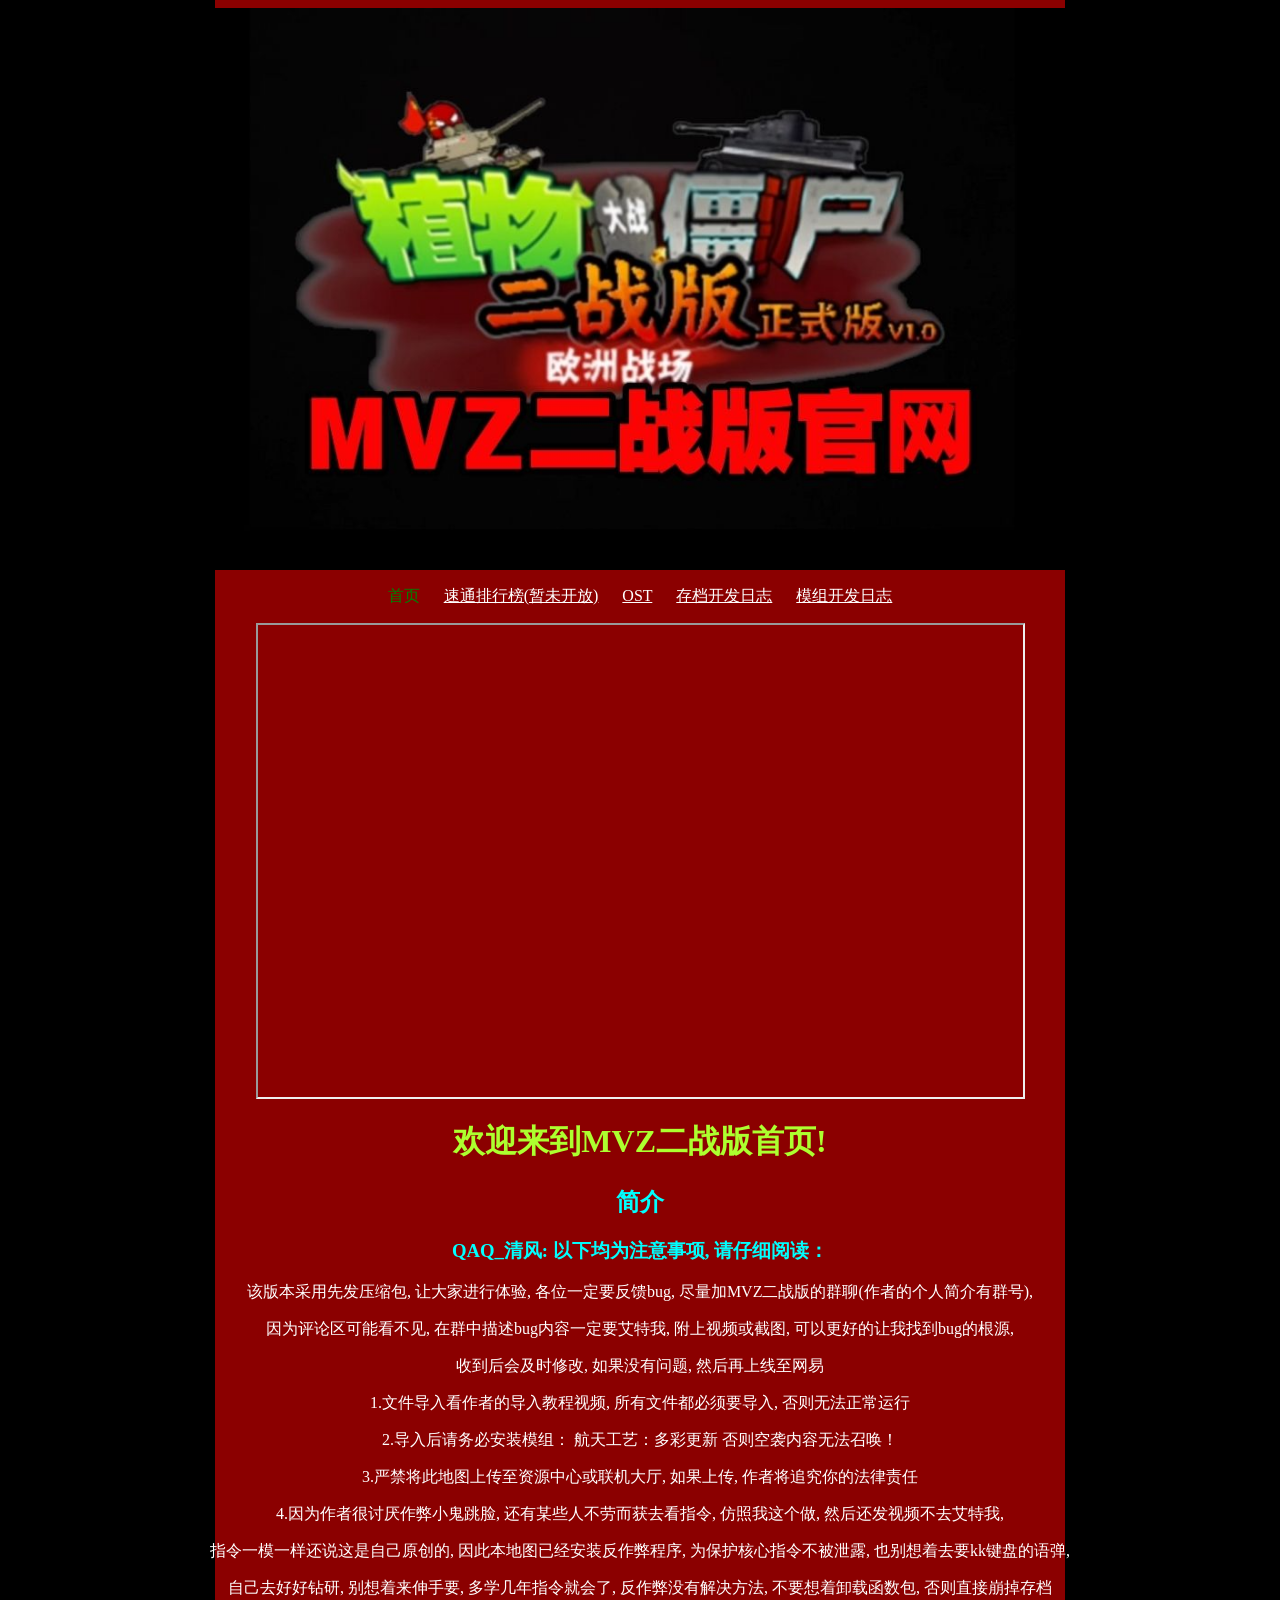
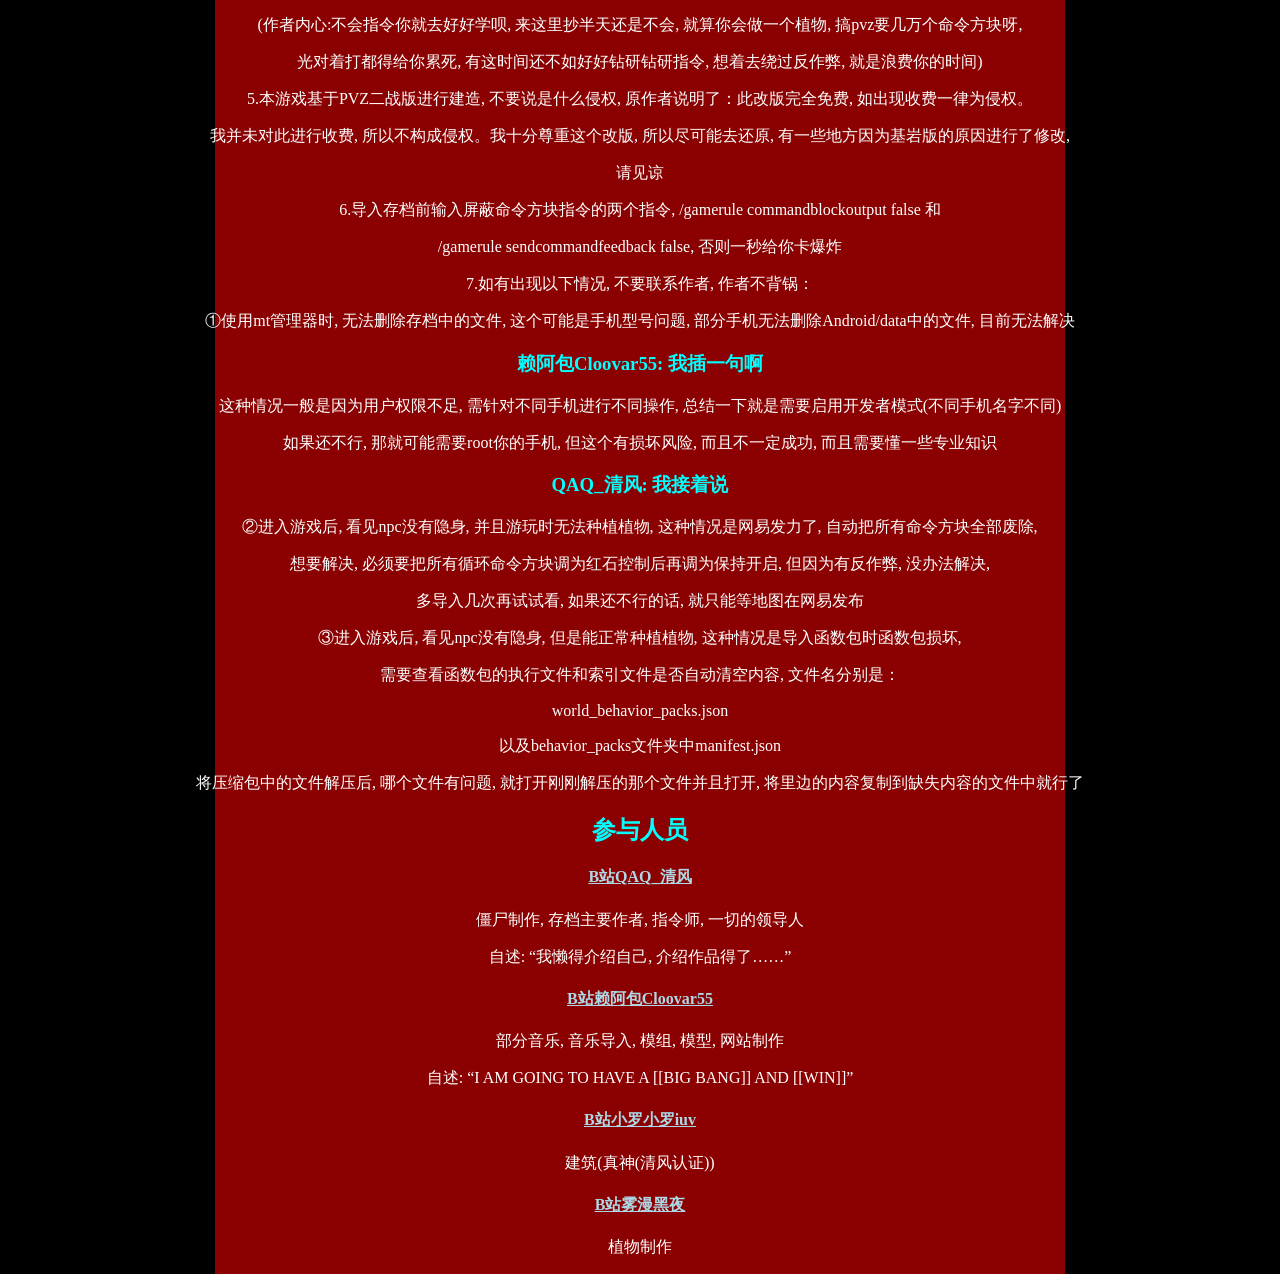
==== index.html @ 9686f53e "Add files via upload" ====
<!DOCTYPE html>
<html lang="zh-CN">
<head>
    <meta charset="UTF-8" />
    <title>MVZ二战版官网首页</title>
    <link rel="icon" href="image/title.png">
    <link rel="stylesheet" href="styles.css">
</head>
<body>
    <div class="behind-back"></div>
    <div class="rectangle-back"></div>
    <img class="img-center" src="image/logo.jpg" alt="MVZ二战版LOGO" width="981.8" height="561.8">
    <p class="choose">
        首页&nbsp;&nbsp;&nbsp;&nbsp;&nbsp;
        <a href="speedrun.html">速通排行榜(暂未开放)</a>&nbsp;&nbsp;&nbsp;&nbsp;&nbsp;
        <a href="ost.html">OST</a>&nbsp;&nbsp;&nbsp;&nbsp;&nbsp;
        <a href="save_update.html">存档开发日志</a>&nbsp;&nbsp;&nbsp;&nbsp;&nbsp;
        <a href="mod_update.html">模组开发日志</a>
    </p>
    <iframe width="765" height="472" src="https://player.bilibili.com/player.html?bvid=BV1LwAHzGE5S" title="宣传片" allowfullscreen="true"></iframe>
    <h1>欢迎来到MVZ二战版首页!</h1>
    <h2>简介</h2>
    <h3>QAQ_清风: 以下均为注意事项, 请仔细阅读：</h3>
    <p>该版本采用先发压缩包, 让大家进行体验, 各位一定要反馈bug, 尽量加MVZ二战版的群聊(作者的个人简介有群号), </p>
    <p>因为评论区可能看不见, 在群中描述bug内容一定要艾特我, 附上视频或截图, 可以更好的让我找到bug的根源,</p>
    <p>收到后会及时修改, 如果没有问题, 然后再上线至网易</p>
    <p>1.文件导入看作者的导入教程视频, 所有文件都必须要导入, 否则无法正常运行</p>
    <p>2.导入后请务必安装模组： 航天工艺：多彩更新 否则空袭内容无法召唤！</p>
    <p>3.严禁将此地图上传至资源中心或联机大厅, 如果上传, 作者将追究你的法律责任</p>
    <p>4.因为作者很讨厌作弊小鬼跳脸, 还有某些人不劳而获去看指令, 仿照我这个做, 然后还发视频不去艾特我,</p>
    <p>指令一模一样还说这是自己原创的, 因此本地图已经安装反作弊程序, 为保护核心指令不被泄露, 也别想着去要kk键盘的语弹, </p>
    <p>自己去好好钻研, 别想着来伸手要, 多学几年指令就会了, 反作弊没有解决方法, 不要想着卸载函数包, 否则直接崩掉存档</p>
    <p>(作者内心:不会指令你就去好好学呗, 来这里抄半天还是不会, 就算你会做一个植物, 搞pvz要几万个命令方块呀, </p>
    <p>光对着打都得给你累死, 有这时间还不如好好钻研钻研指令, 想着去绕过反作弊, 就是浪费你的时间)</p>
    <p>5.本游戏基于PVZ二战版进行建造, 不要说是什么侵权, 原作者说明了：此改版完全免费, 如出现收费一律为侵权。</p>
    <p>我并未对此进行收费, 所以不构成侵权。我十分尊重这个改版, 所以尽可能去还原, 有一些地方因为基岩版的原因进行了修改, </p>
    <p>请见谅</p>
    <p>6.导入存档前输入屏蔽命令方块指令的两个指令, /gamerule commandblockoutput false 和</p>
    <p>/gamerule sendcommandfeedback false, 否则一秒给你卡爆炸</p>
    <p>7.如有出现以下情况, 不要联系作者, 作者不背锅：</p>
    <p>①使用mt管理器时, 无法删除存档中的文件, 这个可能是手机型号问题, 部分手机无法删除Android/data中的文件, 目前无法解决</p>
    <h3>赖阿包Cloovar55: 我插一句啊</h3>
    <p>这种情况一般是因为用户权限不足, 需针对不同手机进行不同操作, 总结一下就是需要启用开发者模式(不同手机名字不同)</p>
    <p>如果还不行, 那就可能需要root你的手机, 但这个有损坏风险, 而且不一定成功, 而且需要懂一些专业知识</p>
    <h3>QAQ_清风: 我接着说</h3>
    <p>②进入游戏后, 看见npc没有隐身, 并且游玩时无法种植植物, 这种情况是网易发力了, 自动把所有命令方块全部废除, </p>
    <p>想要解决, 必须要把所有循环命令方块调为红石控制后再调为保持开启, 但因为有反作弊, 没办法解决, </p>
    <p>多导入几次再试试看, 如果还不行的话, 就只能等地图在网易发布</p>
    <p>③进入游戏后, 看见npc没有隐身, 但是能正常种植植物, 这种情况是导入函数包时函数包损坏, </p>
    <p>需要查看函数包的执行文件和索引文件是否自动清空内容, 文件名分别是：</p>
    <p>world_behavior_packs.json</p>
    <p>以及behavior_packs文件夹中manifest.json</p>
    <p>将压缩包中的文件解压后, 哪个文件有问题, 就打开刚刚解压的那个文件并且打开, 将里边的内容复制到缺失内容的文件中就行了</p>
    <h2>参与人员</h2>
    <h4><a class="h4-a" href="https://space.bilibili.com/3546894668138660">B站QAQ_清风</a></h4>
    <p>僵尸制作, 存档主要作者, 指令师, 一切的领导人</p>
    <p>自述: “我懒得介绍自己, 介绍作品得了……”</p>
    <h4><a class="h4-a" href="https://space.bilibili.com/401788469">B站赖阿包Cloovar55</a></h4>
    <p>部分音乐, 音乐导入, 模组, 模型, 网站制作</p>
    <p>自述: “I AM GOING TO HAVE A [[BIG BANG]] AND [[WIN]]”</p>
    <h4><a class="h4-a" href="https://space.bilibili.com/3546635525163189">B站小罗小罗iuv</a></h4>
    <p>建筑(真神(清风认证))</p>
    <h4><a class="h4-a" href="https://space.bilibili.com/1789796641">B站雾漫黑夜</a></h4>
    <p>植物制作</p>
</body>
</html>
---- styles.css ----
body {
  overflow-x: hidden;
}

p {
    color: white;
    text-align: center;
}
small {
    text-align: center;
}
a{
    color: white;
}
.choose {
    color: green;
    text-align: center;
}
.middlea {
    display: flex;
    justify-content: center;
    align-items: center;
}
h1 {
    color: greenyellow;
    text-align: center;
}
h2 {
    color: cyan;
    text-align: center;
}
h3 {
    color: cyan;
    text-align: center;
}
h4 {
    color: lightblue;
    text-align: center;
}
.h4-a{
    color: lightblue;
    text-align: center;
}
.img-center {
    z-index: -1;
    display: block;
    margin:0 auto;
}
iframe {
    display: block;
    margin:0 auto;
}
.rectangle-back{
    width: 850px;
    height: 9999999999999px;
    overflow:hidden;
    background-color: darkred;
    z-index: -1;
    position: fixed;
    position: fixed;
    left:50%;
    top:50%;
    transform:translate(-50%,-50%);
}
.behind-back{
    width: 9999999999999px;
    height: 9999999999999px;
    overflow:hidden;
    background-color: black;
    z-index: -1;
    position: fixed;
    position: fixed;
    left:50%;
    top:50%;
    transform:translate(-50%,-50%);
}
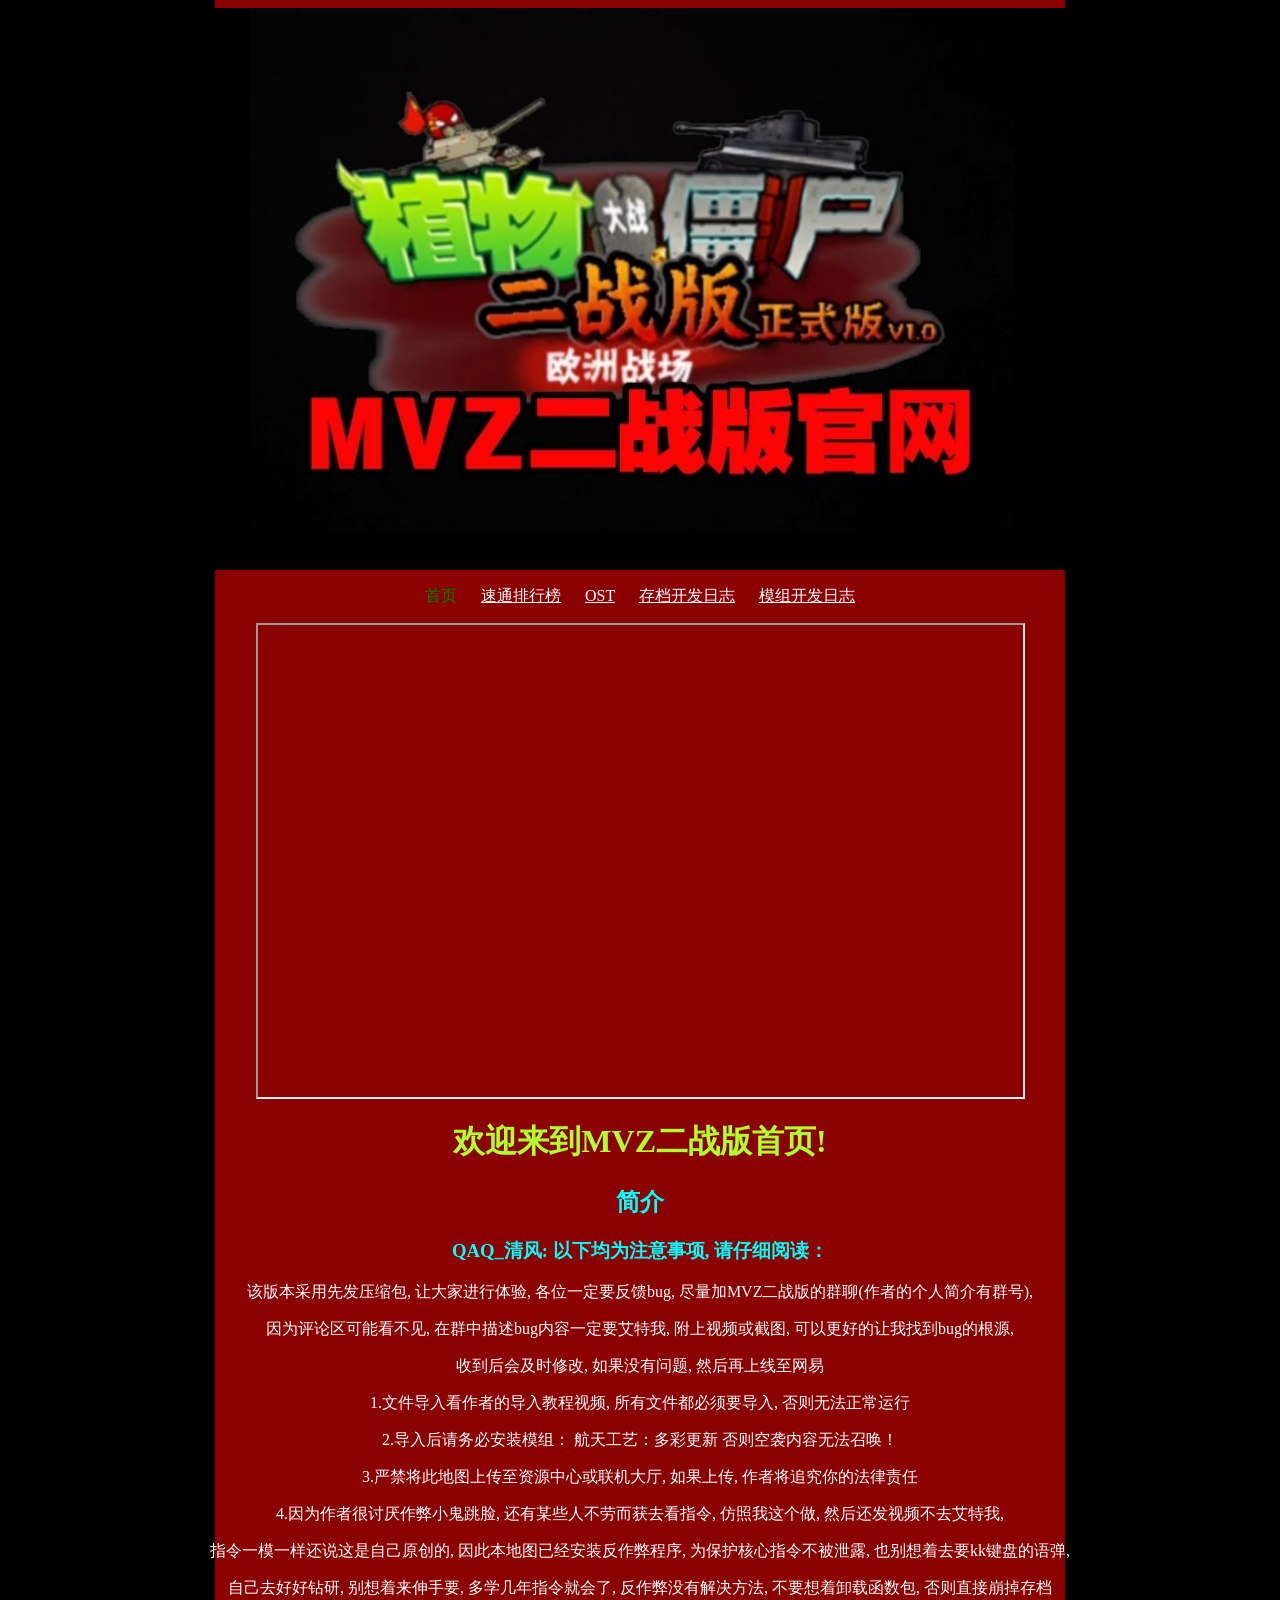
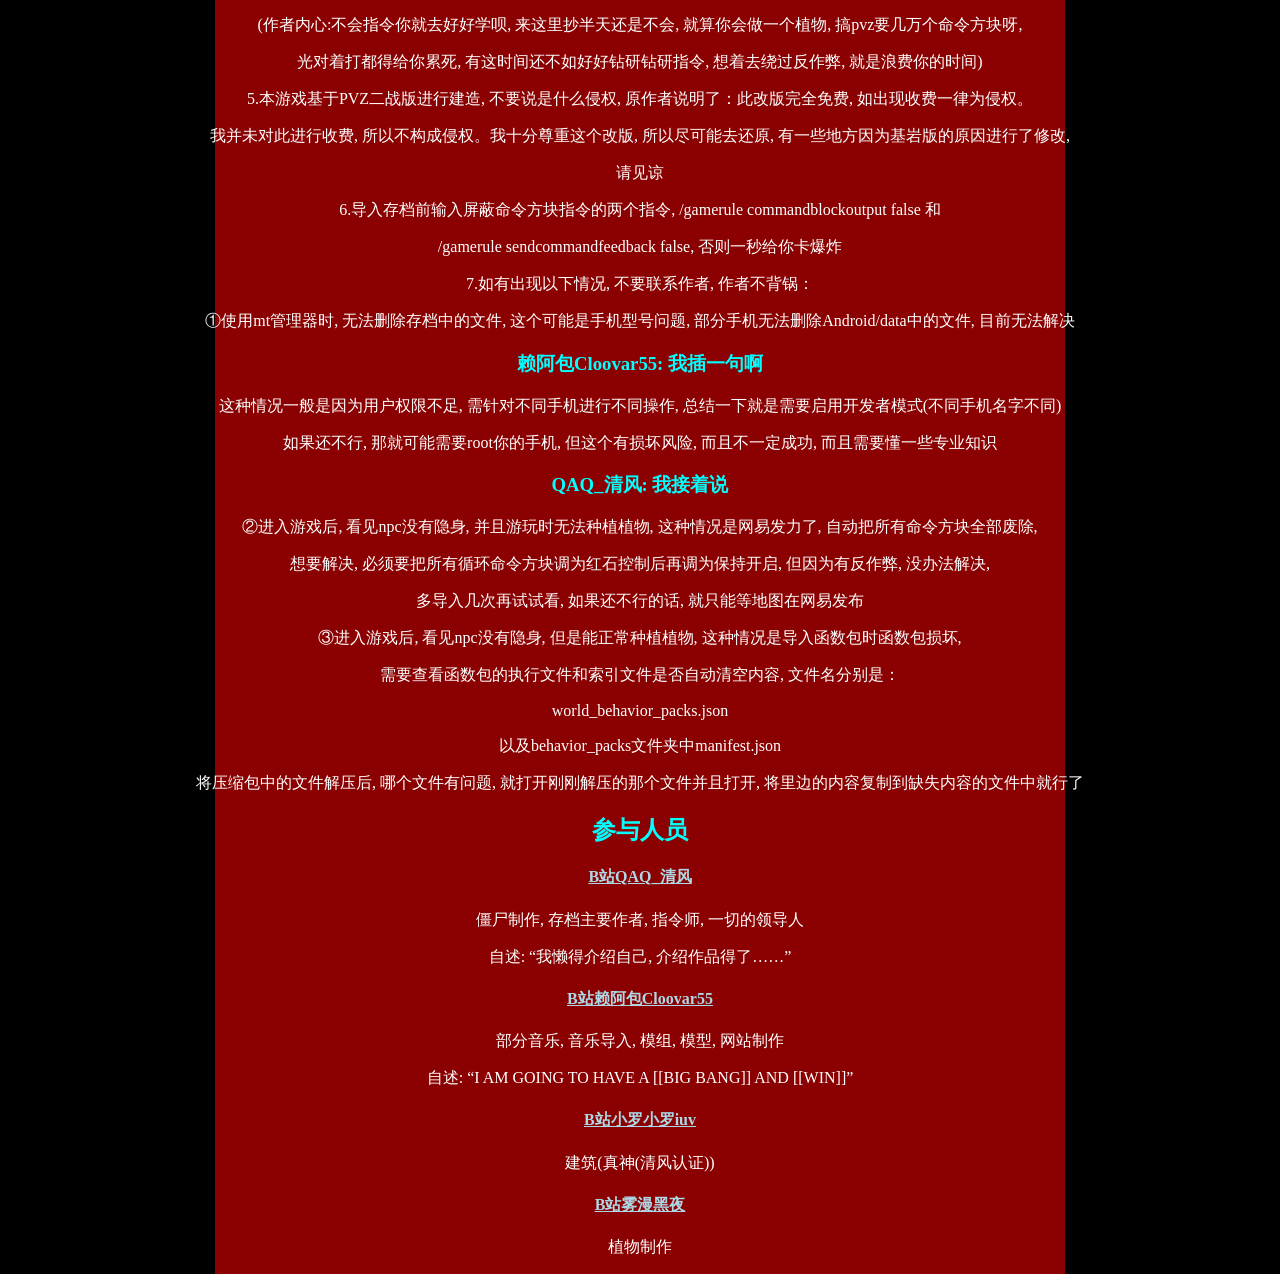
==== commit 2add09fe: "Add files via upload" ====
--- a/index.html
+++ b/index.html
@@ -12,7 +12,7 @@
     <img class="img-center" src="image/logo.jpg" alt="MVZ二战版LOGO" width="981.8" height="561.8">
     <p class="choose">
         首页&nbsp;&nbsp;&nbsp;&nbsp;&nbsp;
-        <a href="speedrun.html">速通排行榜(暂未开放)</a>&nbsp;&nbsp;&nbsp;&nbsp;&nbsp;
+        <a href="speedrun.html">速通排行榜</a>&nbsp;&nbsp;&nbsp;&nbsp;&nbsp;
         <a href="ost.html">OST</a>&nbsp;&nbsp;&nbsp;&nbsp;&nbsp;
         <a href="save_update.html">存档开发日志</a>&nbsp;&nbsp;&nbsp;&nbsp;&nbsp;
         <a href="mod_update.html">模组开发日志</a>
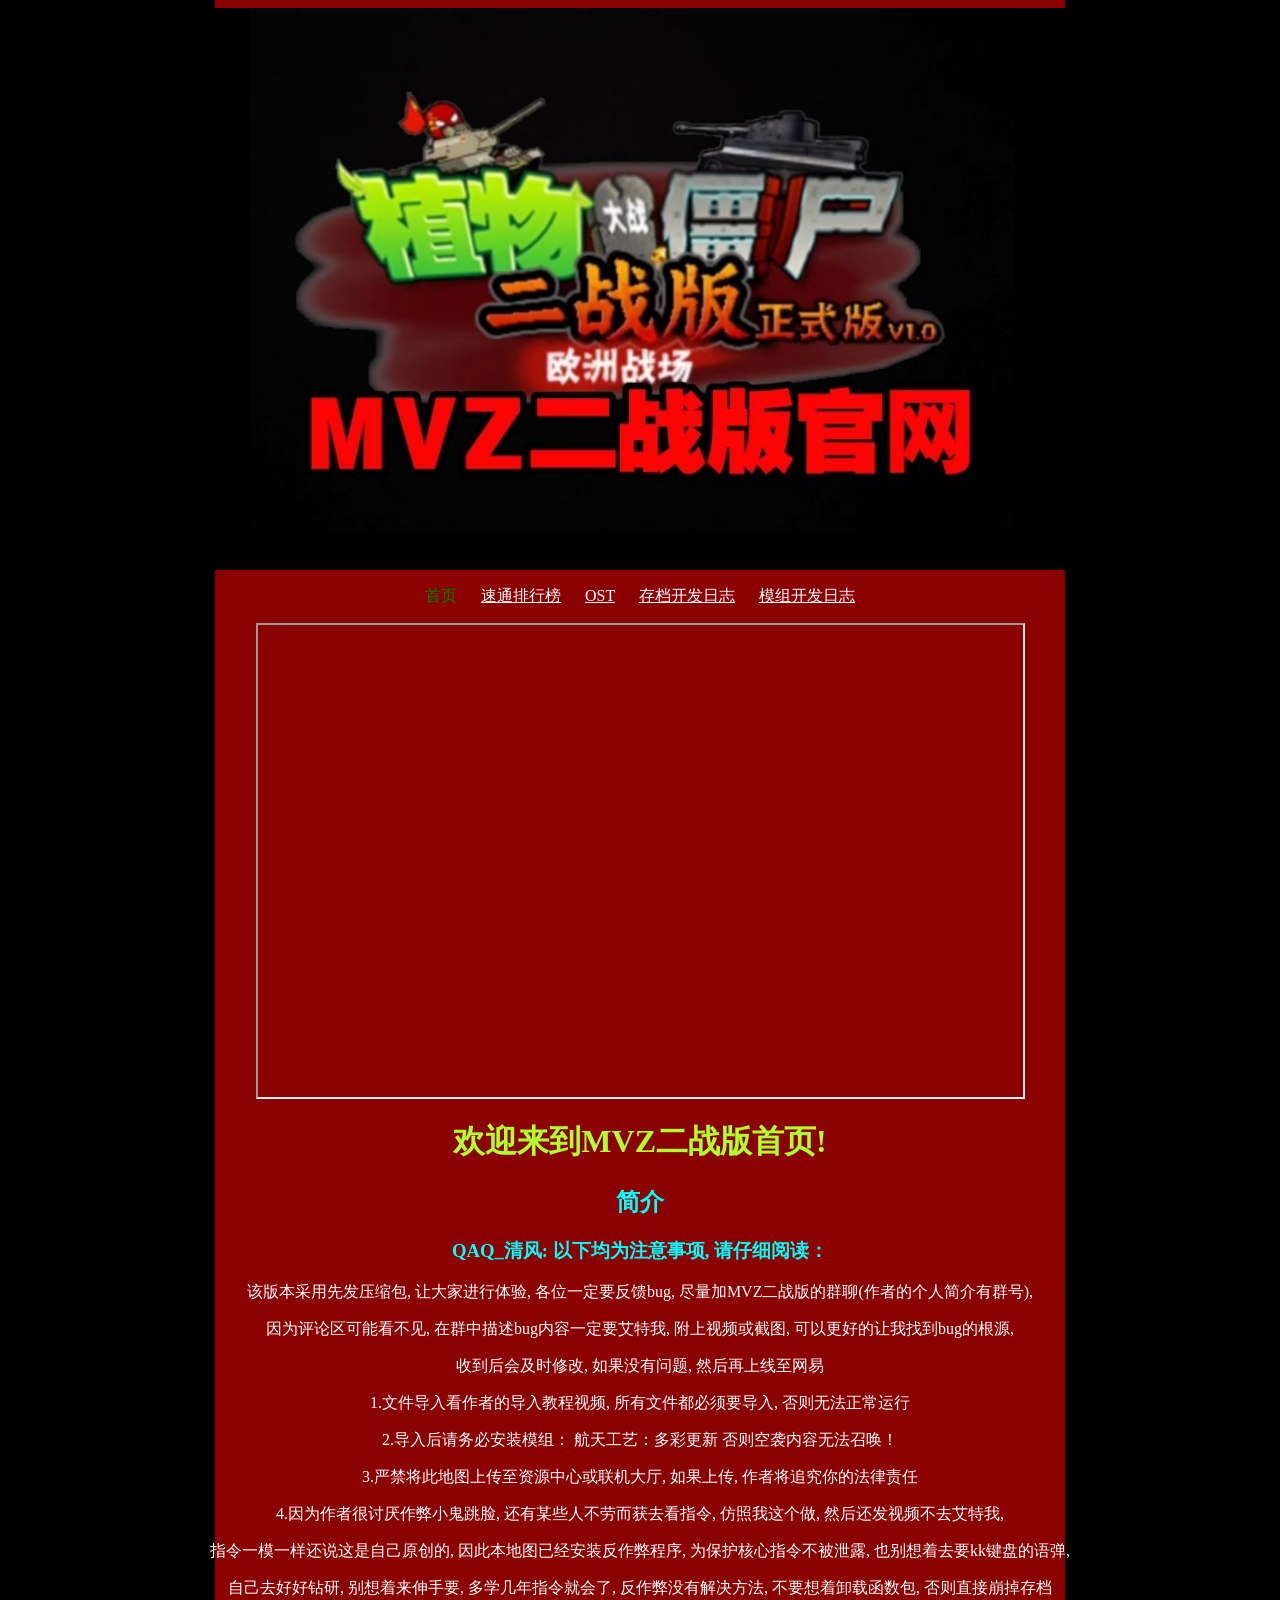
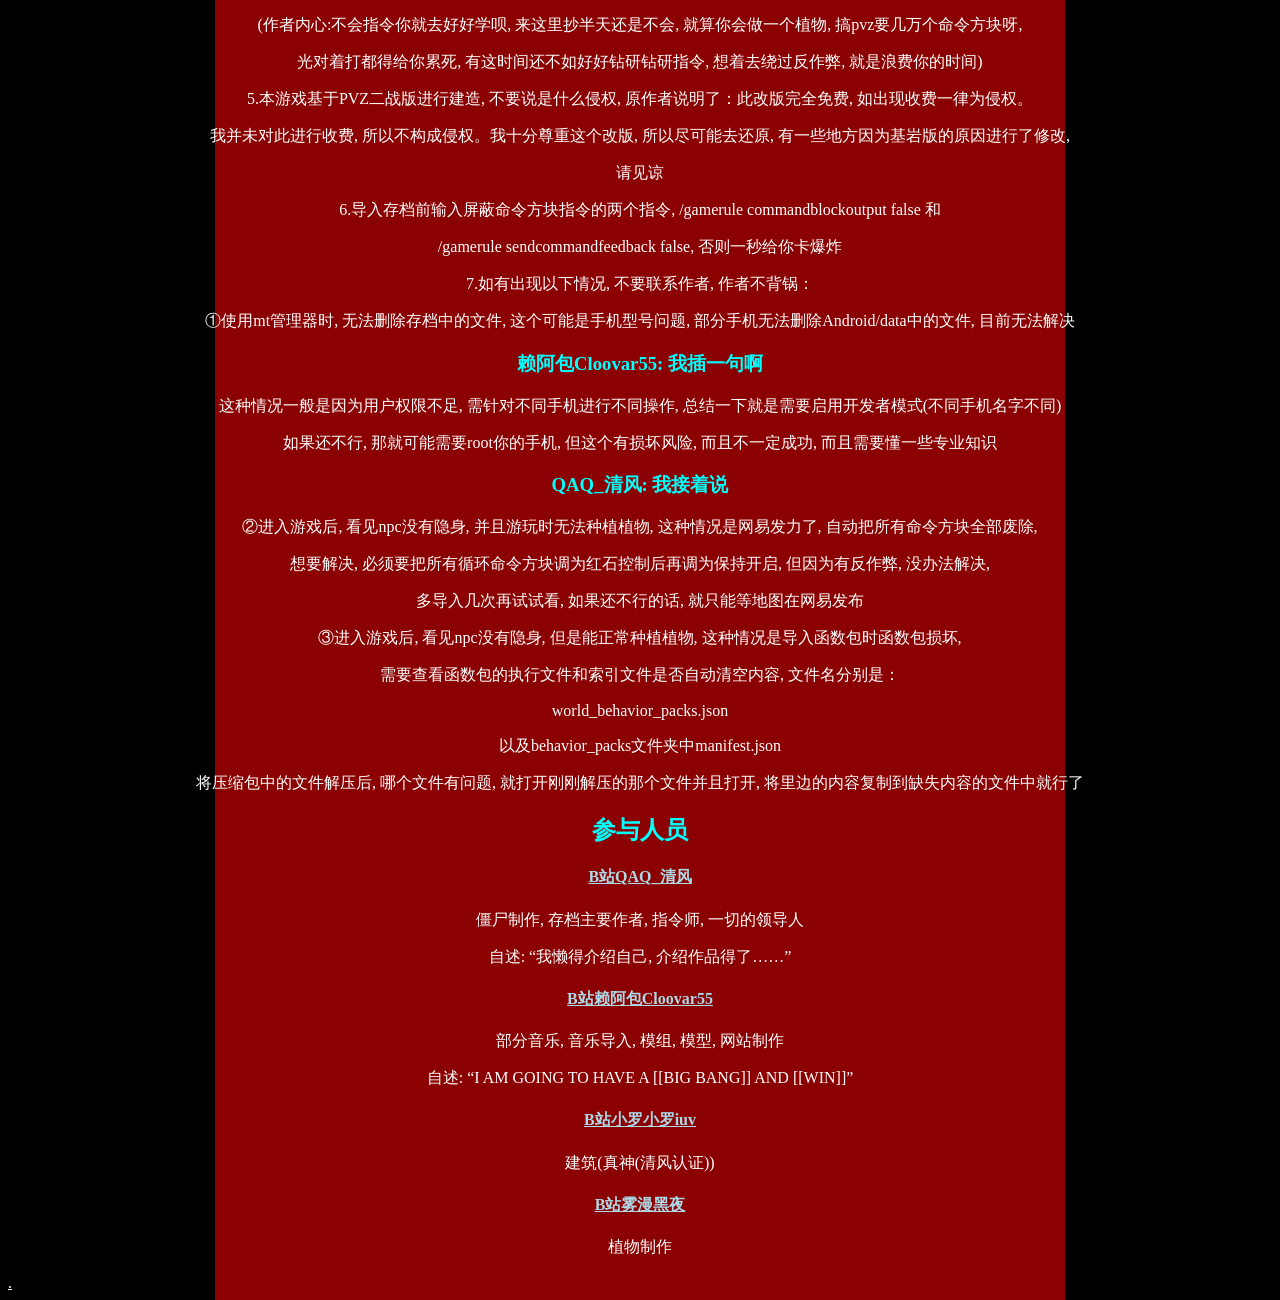
==== commit 3259e9ac: "Add files via upload" ====
--- a/index.html
+++ b/index.html
@@ -62,5 +62,6 @@
     <p>建筑(真神(清风认证))</p>
     <h4><a class="h4-a" href="https://space.bilibili.com/1789796641">B站雾漫黑夜</a></h4>
     <p>植物制作</p>
+    <a href="wip/email.html" class="easter_egg">.</a>
 </body>
 </html>
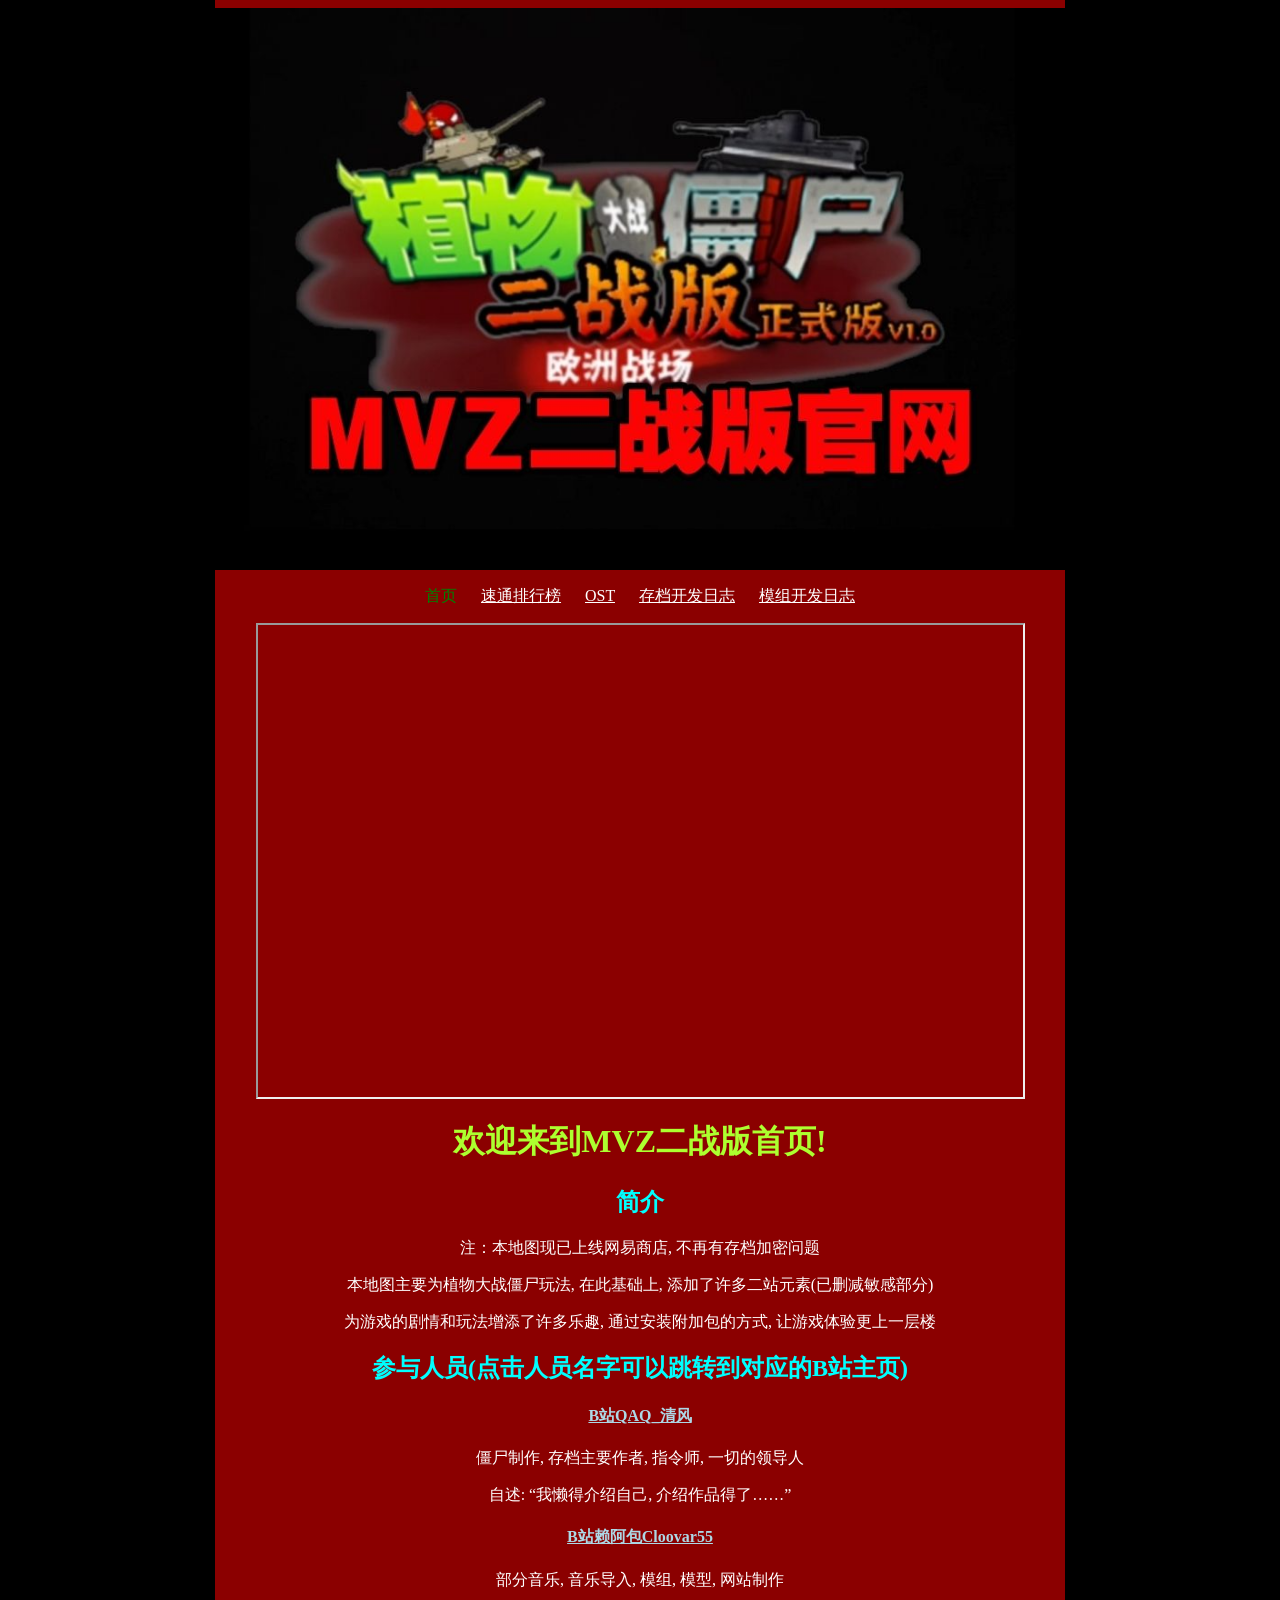
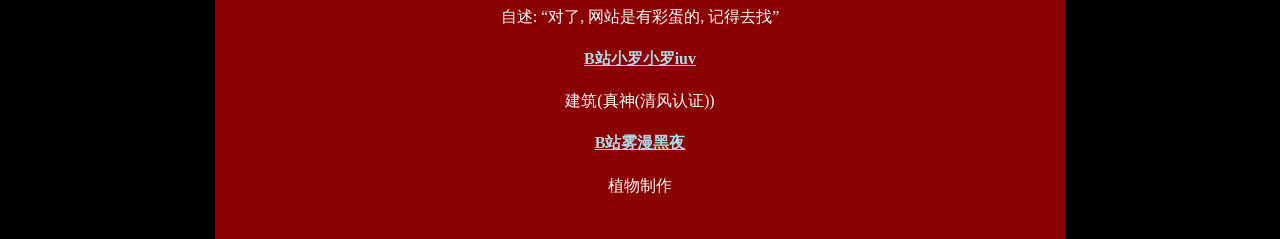
==== commit 115e4553: "Update index.html" ====
--- a/index.html
+++ b/index.html
@@ -20,48 +20,21 @@
     <iframe width="765" height="472" src="https://player.bilibili.com/player.html?bvid=BV1LwAHzGE5S" title="宣传片" allowfullscreen="true"></iframe>
     <h1>欢迎来到MVZ二战版首页!</h1>
     <h2>简介</h2>
-    <h3>QAQ_清风: 以下均为注意事项, 请仔细阅读：</h3>
-    <p>该版本采用先发压缩包, 让大家进行体验, 各位一定要反馈bug, 尽量加MVZ二战版的群聊(作者的个人简介有群号), </p>
-    <p>因为评论区可能看不见, 在群中描述bug内容一定要艾特我, 附上视频或截图, 可以更好的让我找到bug的根源,</p>
-    <p>收到后会及时修改, 如果没有问题, 然后再上线至网易</p>
-    <p>1.文件导入看作者的导入教程视频, 所有文件都必须要导入, 否则无法正常运行</p>
-    <p>2.导入后请务必安装模组： 航天工艺：多彩更新 否则空袭内容无法召唤！</p>
-    <p>3.严禁将此地图上传至资源中心或联机大厅, 如果上传, 作者将追究你的法律责任</p>
-    <p>4.因为作者很讨厌作弊小鬼跳脸, 还有某些人不劳而获去看指令, 仿照我这个做, 然后还发视频不去艾特我,</p>
-    <p>指令一模一样还说这是自己原创的, 因此本地图已经安装反作弊程序, 为保护核心指令不被泄露, 也别想着去要kk键盘的语弹, </p>
-    <p>自己去好好钻研, 别想着来伸手要, 多学几年指令就会了, 反作弊没有解决方法, 不要想着卸载函数包, 否则直接崩掉存档</p>
-    <p>(作者内心:不会指令你就去好好学呗, 来这里抄半天还是不会, 就算你会做一个植物, 搞pvz要几万个命令方块呀, </p>
-    <p>光对着打都得给你累死, 有这时间还不如好好钻研钻研指令, 想着去绕过反作弊, 就是浪费你的时间)</p>
-    <p>5.本游戏基于PVZ二战版进行建造, 不要说是什么侵权, 原作者说明了：此改版完全免费, 如出现收费一律为侵权。</p>
-    <p>我并未对此进行收费, 所以不构成侵权。我十分尊重这个改版, 所以尽可能去还原, 有一些地方因为基岩版的原因进行了修改, </p>
-    <p>请见谅</p>
-    <p>6.导入存档前输入屏蔽命令方块指令的两个指令, /gamerule commandblockoutput false 和</p>
-    <p>/gamerule sendcommandfeedback false, 否则一秒给你卡爆炸</p>
-    <p>7.如有出现以下情况, 不要联系作者, 作者不背锅：</p>
-    <p>①使用mt管理器时, 无法删除存档中的文件, 这个可能是手机型号问题, 部分手机无法删除Android/data中的文件, 目前无法解决</p>
-    <h3>赖阿包Cloovar55: 我插一句啊</h3>
-    <p>这种情况一般是因为用户权限不足, 需针对不同手机进行不同操作, 总结一下就是需要启用开发者模式(不同手机名字不同)</p>
-    <p>如果还不行, 那就可能需要root你的手机, 但这个有损坏风险, 而且不一定成功, 而且需要懂一些专业知识</p>
-    <h3>QAQ_清风: 我接着说</h3>
-    <p>②进入游戏后, 看见npc没有隐身, 并且游玩时无法种植植物, 这种情况是网易发力了, 自动把所有命令方块全部废除, </p>
-    <p>想要解决, 必须要把所有循环命令方块调为红石控制后再调为保持开启, 但因为有反作弊, 没办法解决, </p>
-    <p>多导入几次再试试看, 如果还不行的话, 就只能等地图在网易发布</p>
-    <p>③进入游戏后, 看见npc没有隐身, 但是能正常种植植物, 这种情况是导入函数包时函数包损坏, </p>
-    <p>需要查看函数包的执行文件和索引文件是否自动清空内容, 文件名分别是：</p>
-    <p>world_behavior_packs.json</p>
-    <p>以及behavior_packs文件夹中manifest.json</p>
-    <p>将压缩包中的文件解压后, 哪个文件有问题, 就打开刚刚解压的那个文件并且打开, 将里边的内容复制到缺失内容的文件中就行了</p>
-    <h2>参与人员</h2>
+    <p>注：本地图现已上线网易商店, 不再有存档加密问题</p>
+    <p></p>
+    <p>本地图主要为植物大战僵尸玩法, 在此基础上, 添加了许多二站元素(已删减敏感部分)</p>
+    <p>为游戏的剧情和玩法增添了许多乐趣, 通过安装附加包的方式, 让游戏体验更上一层楼</p>
+    <h2>参与人员(点击人员名字可以跳转到对应的B站主页)</h2>
     <h4><a class="h4-a" href="https://space.bilibili.com/3546894668138660">B站QAQ_清风</a></h4>
     <p>僵尸制作, 存档主要作者, 指令师, 一切的领导人</p>
     <p>自述: “我懒得介绍自己, 介绍作品得了……”</p>
     <h4><a class="h4-a" href="https://space.bilibili.com/401788469">B站赖阿包Cloovar55</a></h4>
     <p>部分音乐, 音乐导入, 模组, 模型, 网站制作</p>
-    <p>自述: “I AM GOING TO HAVE A [[BIG BANG]] AND [[WIN]]”</p>
+    <p>自述: “对了, 网站是有彩蛋的, 记得去找”</p>
     <h4><a class="h4-a" href="https://space.bilibili.com/3546635525163189">B站小罗小罗iuv</a></h4>
     <p>建筑(真神(清风认证))</p>
     <h4><a class="h4-a" href="https://space.bilibili.com/1789796641">B站雾漫黑夜</a></h4>
     <p>植物制作</p>
     <a href="wip/email.html" class="easter_egg">.</a>
 </body>
-</html>+</html>
--- a/styles.css
+++ b/styles.css
@@ -1,7 +1,13 @@
 body {
   overflow-x: hidden;
 }
-
+.center-container {
+  justify-content: center; 
+  align-items: center;    
+}
+.easter_egg{
+    color:black
+}
 p {
     color: white;
     text-align: center;
@@ -73,4 +79,4 @@
     left:50%;
     top:50%;
     transform:translate(-50%,-50%);
-}+}
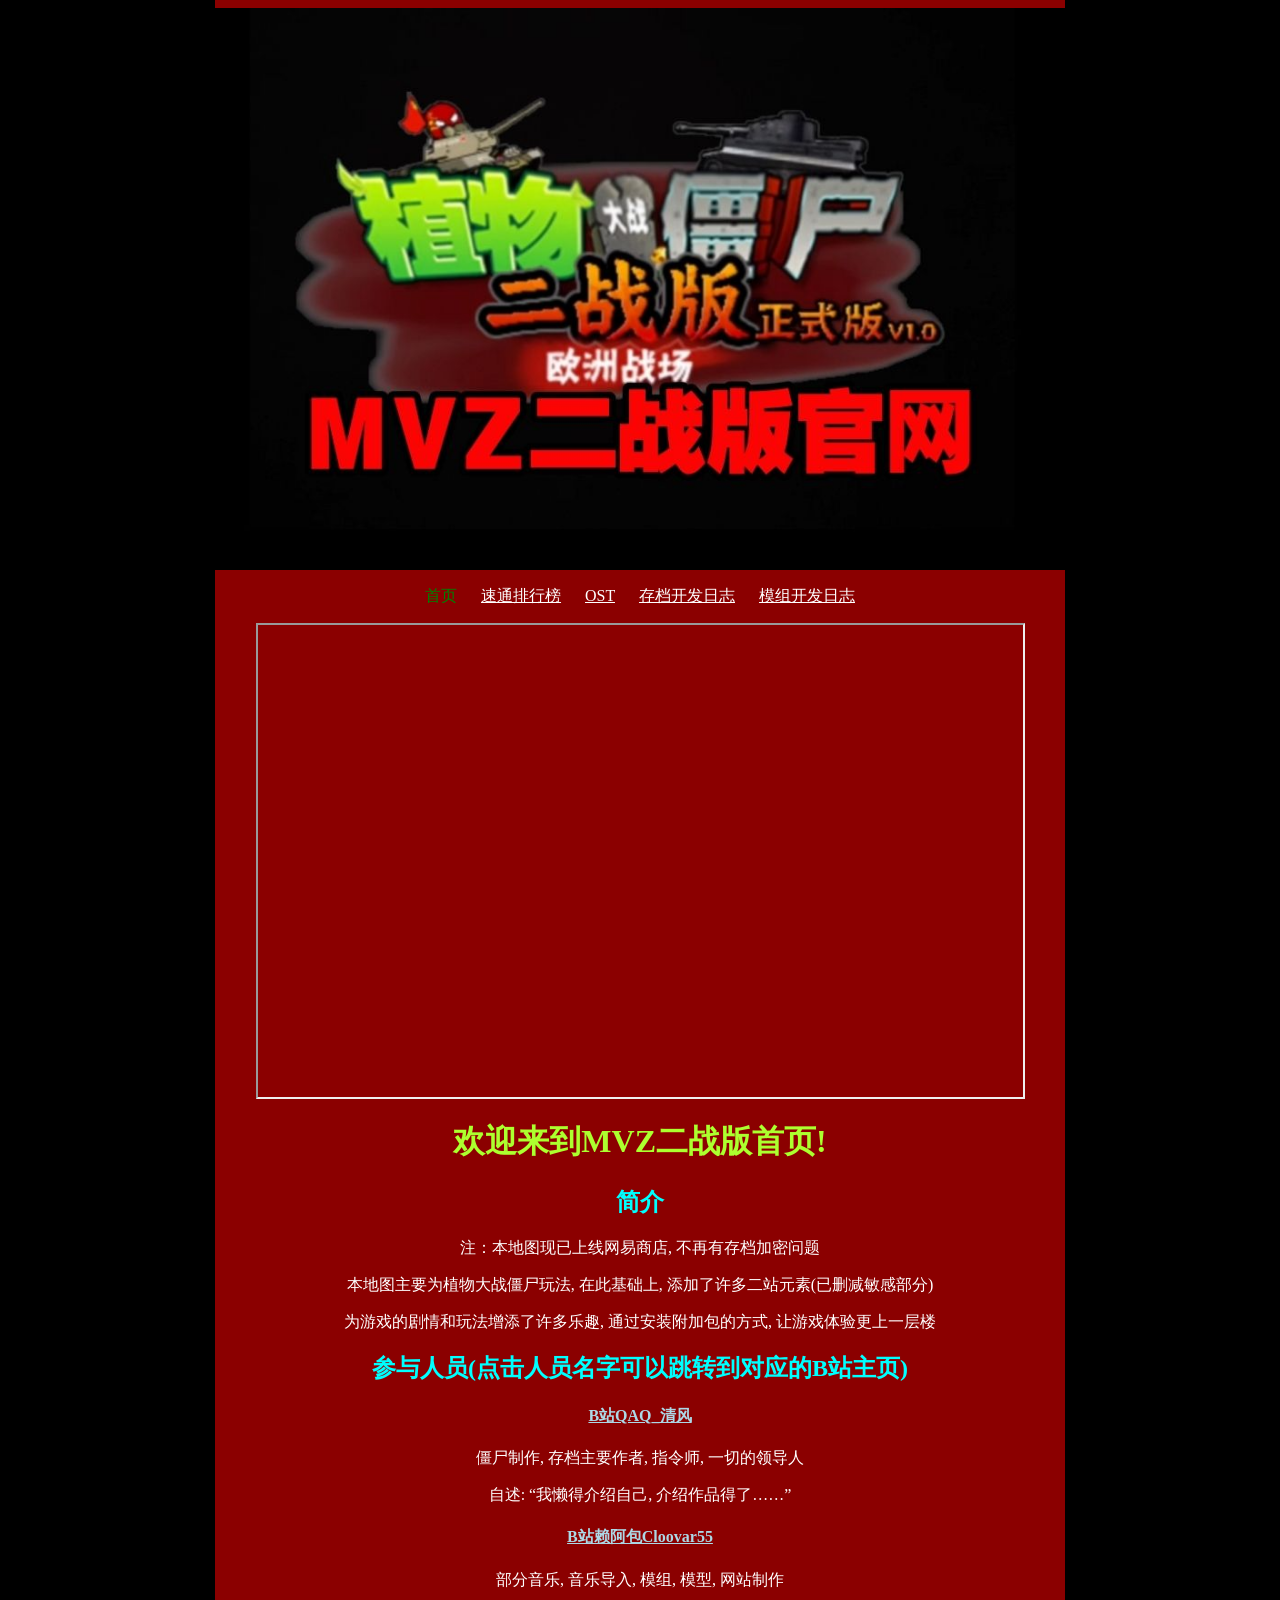
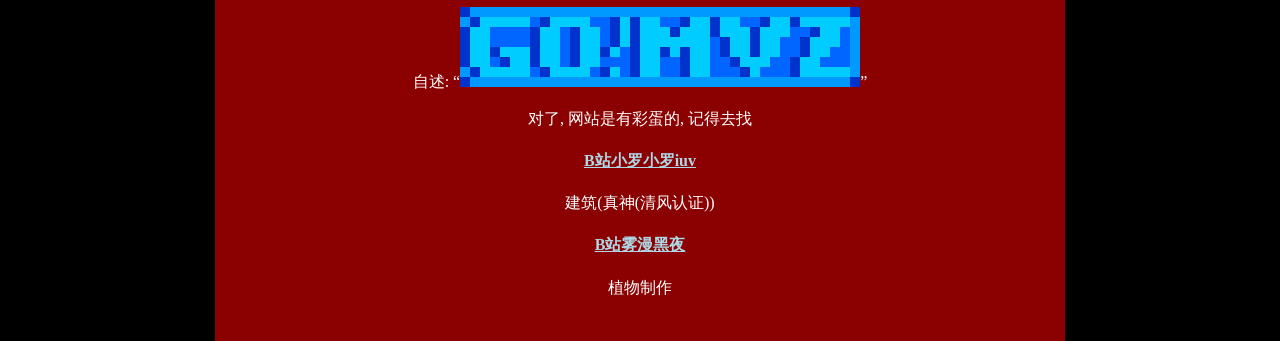
==== commit 9e3b411a: "Add files via upload" ====
--- a/index.html
+++ b/index.html
@@ -30,11 +30,12 @@
     <p>自述: “我懒得介绍自己, 介绍作品得了……”</p>
     <h4><a class="h4-a" href="https://space.bilibili.com/401788469">B站赖阿包Cloovar55</a></h4>
     <p>部分音乐, 音乐导入, 模组, 模型, 网站制作</p>
-    <p>自述: “对了, 网站是有彩蛋的, 记得去找”</p>
+    <p>自述: “<img src="image/bg0.gif" style="border-radius:0;">”</p>
+    <p>对了, 网站是有彩蛋的, 记得去找</p>
     <h4><a class="h4-a" href="https://space.bilibili.com/3546635525163189">B站小罗小罗iuv</a></h4>
     <p>建筑(真神(清风认证))</p>
     <h4><a class="h4-a" href="https://space.bilibili.com/1789796641">B站雾漫黑夜</a></h4>
     <p>植物制作</p>
     <a href="wip/email.html" class="easter_egg">.</a>
 </body>
-</html>
+</html>
--- a/styles.css
+++ b/styles.css
@@ -3,10 +3,14 @@
 }
 .center-container {
   justify-content: center; 
-  align-items: center;    
+  align-items: center;     
 }
 .easter_egg{
     color:black
+}
+.full {
+  /* width: 100%; */
+  height: auto;
 }
 p {
     color: white;
@@ -79,4 +83,4 @@
     left:50%;
     top:50%;
     transform:translate(-50%,-50%);
-}
+}
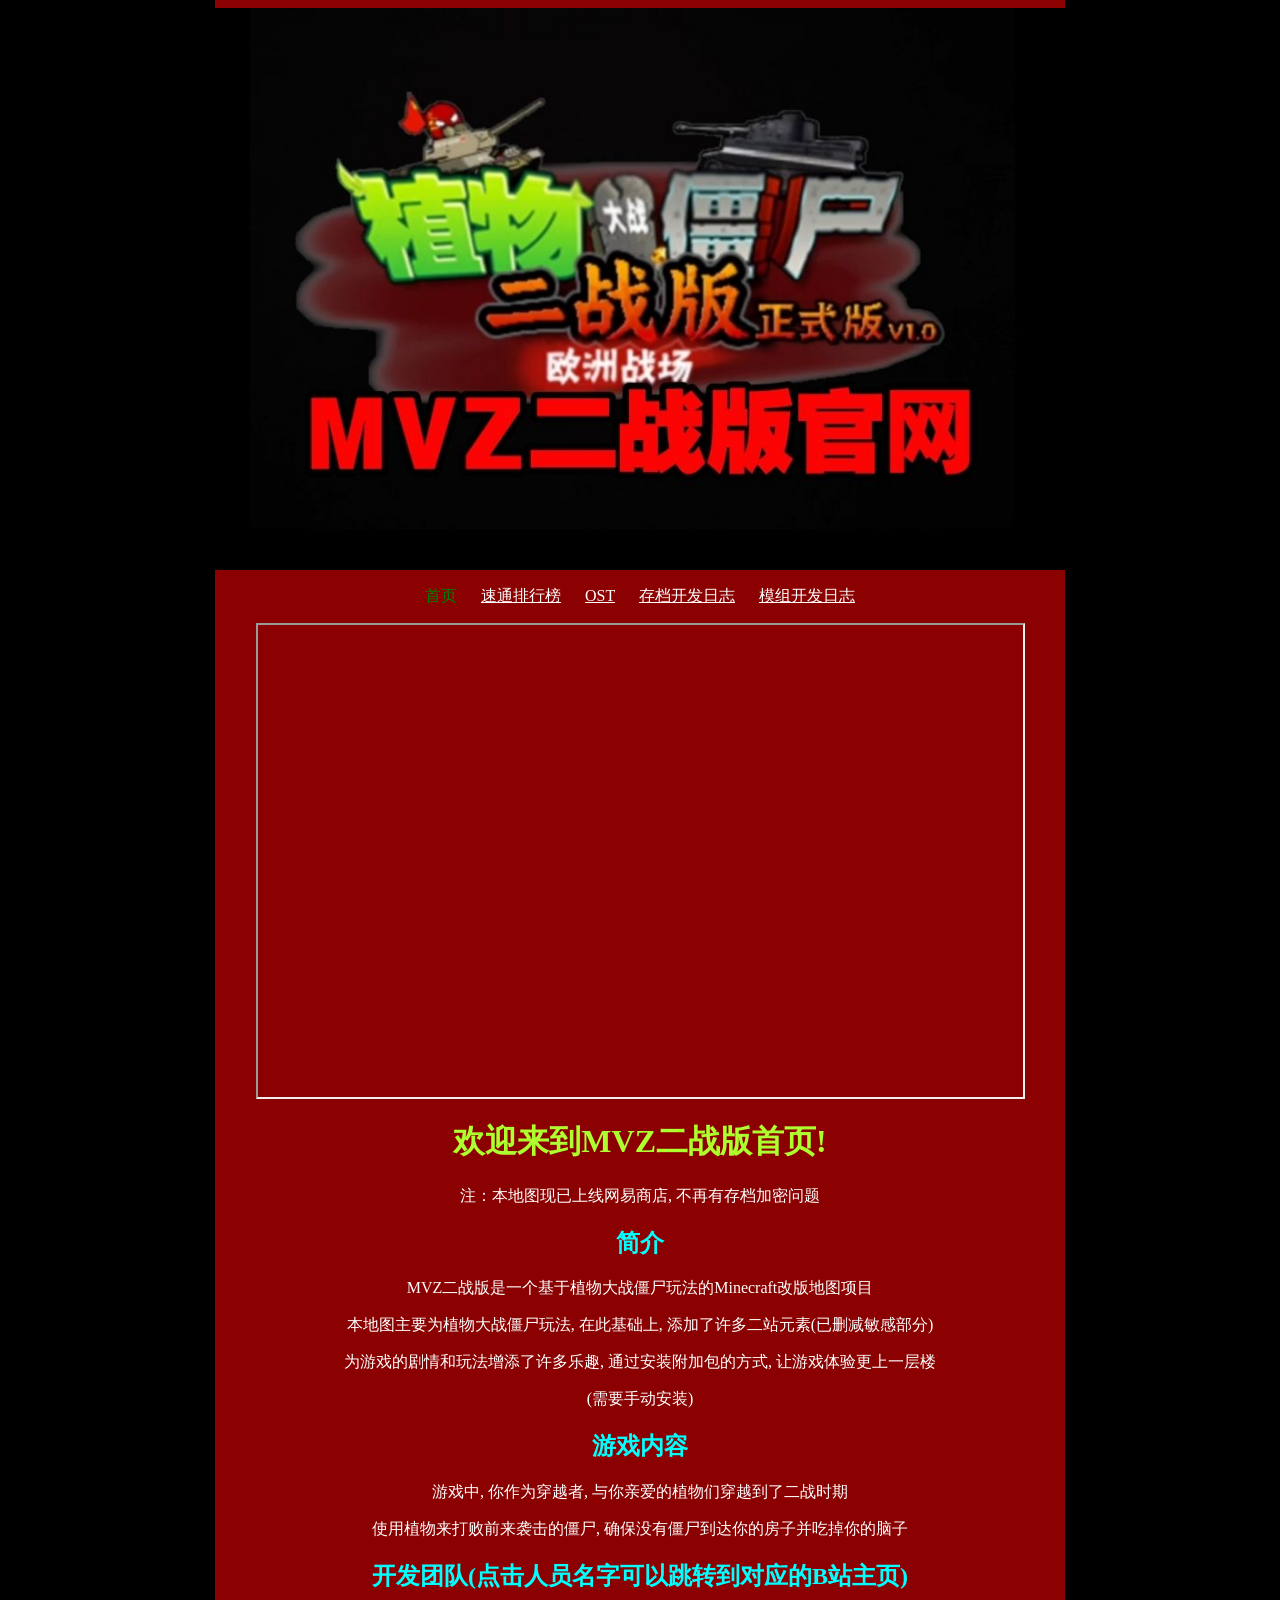
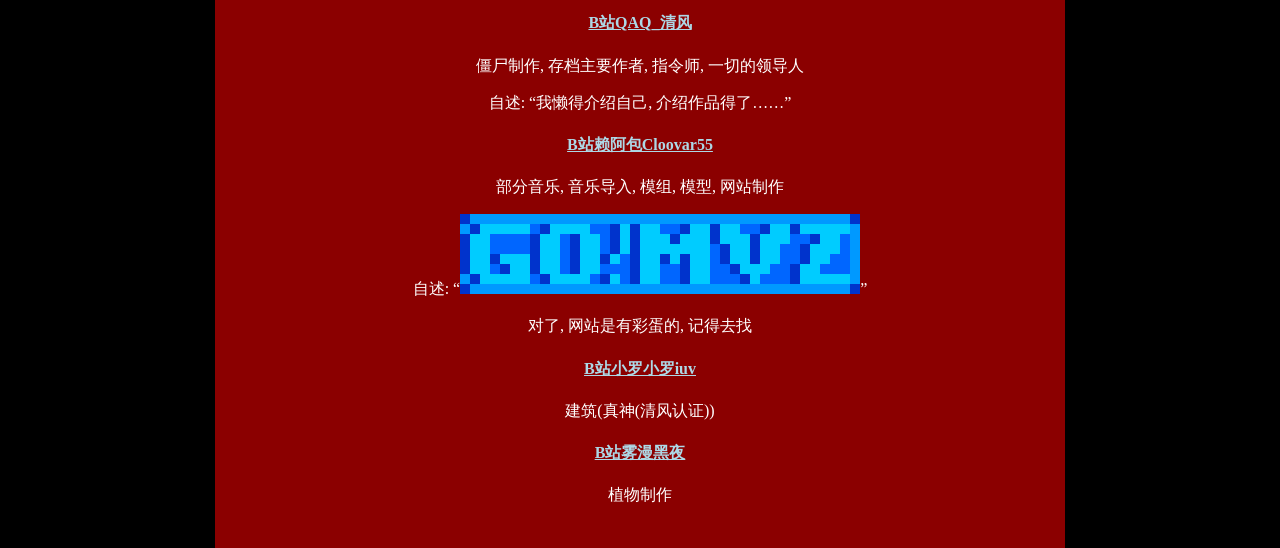
==== commit 72171d9f: "Add files via upload" ====
--- a/index.html
+++ b/index.html
@@ -5,6 +5,9 @@
     <title>MVZ二战版官网首页</title>
     <link rel="icon" href="image/title.png">
     <link rel="stylesheet" href="styles.css">
+    <meta name="msvalidate.01" content="03E0024DF0EA69850A8642215817D909" />
+    <meta name="description" content="MVZ二战版官方网站, 植物大战僵尸改版地图, 包含速通排行榜、OST音乐、模组与开发日志。">
+    <meta name="keywords" content="MVZ二战版,植物大战僵尸,mc地图,速通,OST,模组,mod,minecraft">
 </head>
 <body>
     <div class="behind-back"></div>
@@ -17,14 +20,18 @@
         <a href="save_update.html">存档开发日志</a>&nbsp;&nbsp;&nbsp;&nbsp;&nbsp;
         <a href="mod_update.html">模组开发日志</a>
     </p>
-    <iframe width="765" height="472" src="https://player.bilibili.com/player.html?bvid=BV1LwAHzGE5S" title="宣传片" allowfullscreen="true"></iframe>
+    <iframe width="765" height="472" src="https://player.bilibili.com/player.html?bvid=BV1LwAHzGE5S" title="宣传片" allowfullscreen="true">MVZ2战版宣传片</iframe>
     <h1>欢迎来到MVZ二战版首页!</h1>
+    <p>注：本地图现已上线网易商店, 不再有存档加密问题</p>
     <h2>简介</h2>
-    <p>注：本地图现已上线网易商店, 不再有存档加密问题</p>
-    <p></p>
+    <p>MVZ二战版是一个基于植物大战僵尸玩法的Minecraft改版地图项目</p>
     <p>本地图主要为植物大战僵尸玩法, 在此基础上, 添加了许多二站元素(已删减敏感部分)</p>
     <p>为游戏的剧情和玩法增添了许多乐趣, 通过安装附加包的方式, 让游戏体验更上一层楼</p>
-    <h2>参与人员(点击人员名字可以跳转到对应的B站主页)</h2>
+    <p>(需要手动安装)</p>
+    <h2>游戏内容</h2>
+    <p>游戏中, 你作为穿越者, 与你亲爱的植物们穿越到了二战时期</p>
+    <p>使用植物来打败前来袭击的僵尸, 确保没有僵尸到达你的房子并吃掉你的脑子</p>
+    <h2>开发团队(点击人员名字可以跳转到对应的B站主页)</h2>
     <h4><a class="h4-a" href="https://space.bilibili.com/3546894668138660">B站QAQ_清风</a></h4>
     <p>僵尸制作, 存档主要作者, 指令师, 一切的领导人</p>
     <p>自述: “我懒得介绍自己, 介绍作品得了……”</p>
@@ -36,6 +43,6 @@
     <p>建筑(真神(清风认证))</p>
     <h4><a class="h4-a" href="https://space.bilibili.com/1789796641">B站雾漫黑夜</a></h4>
     <p>植物制作</p>
-    <a href="wip/email.html" class="easter_egg">.</a>
+    <a href="wip/email.html" class="easter_egg" rel="nofollow">.</a>
 </body>
 </html>
